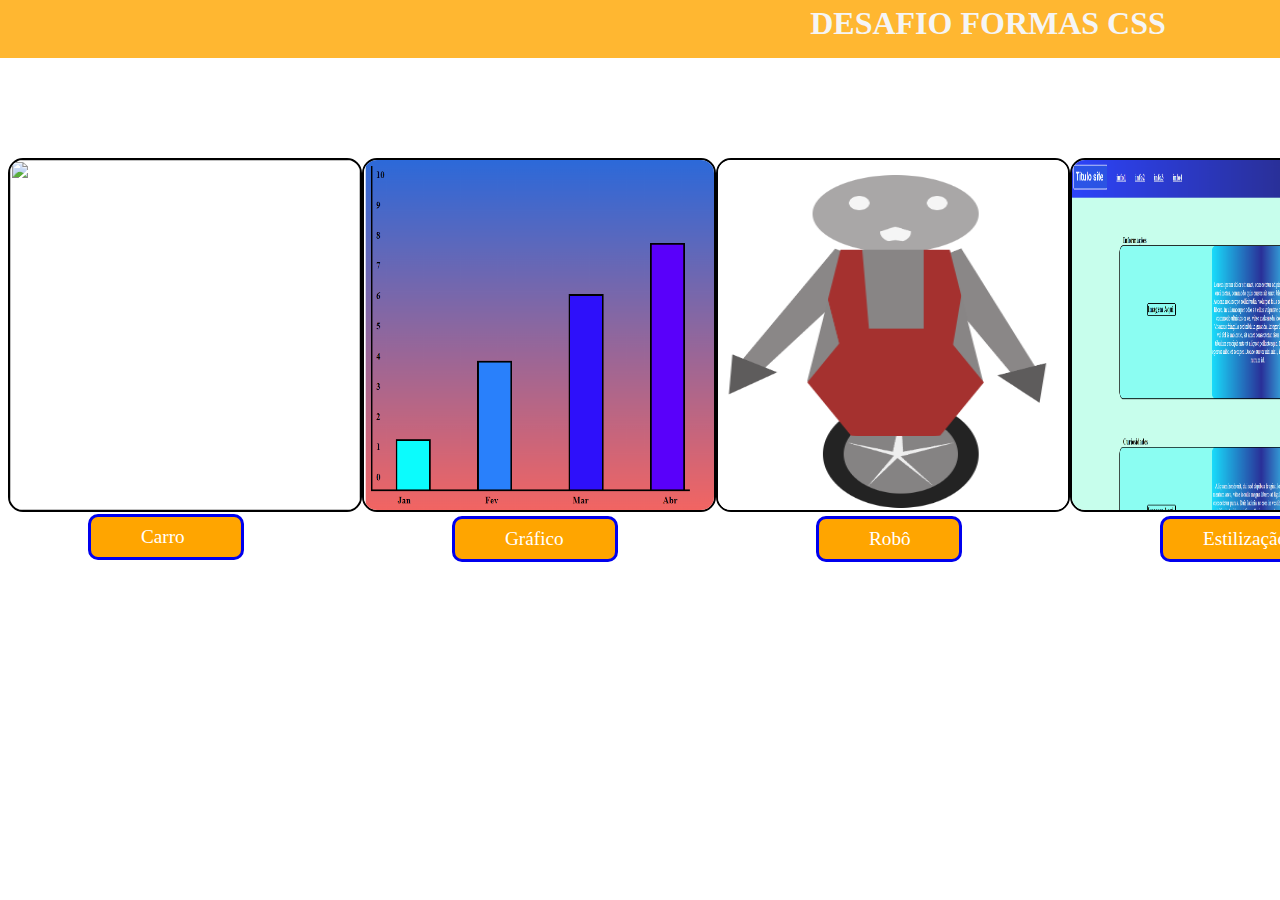
==== index.html @ eb4dfce1 "Desenhos CSS" ====
<!DOCTYPE html>
<html lang="en">
<head>
    <meta charset="UTF-8">
    <meta name="viewport" content="width=device-width, initial-scale=1.0">
    <title>Menu Projetos</title>
    <link rel="stylesheet" href="style.css">
</head>
<body>
    <header>
     <h1>DESAFIO FORMAS CSS</h1>
    </header>
<div class="container">
    <div class="carro">
     <img src=images/carro.png />
     <a href="carro/car.html" ><p>Carro</p></a>
    </div>
 
    <div class="grafico">
    <img src="images/Gráfico.png" />
    <a href="gráfico/graph.html"><p>Gráfico</p></a>
    </div>
   
    <div class="robo">
        <img src="images/Robô.png" />
        <a href="robo/robo.html"><p>Robô</p></a>
        </div>

        <div class="estilizacao">
            <img src="images/Estilização.png" />
            <a href="estilização/estilizacao.html"><p>Estilização</p></a>
            </div>

            <div class="interface">
                <img src="images/Interface.png" />
                <a href="interfacemusic/music.html"><p>Interface de Música</p></a>
                </div>
</div>

</body>
</html>
---- style.css ----
header{

background-color: rgba(255, 166, 0, 0.808);
width: 2000px;
height: 70px;
display: flex;
justify-content: center;
align-items: center;
margin-top: -20px;
margin-left: -20px;
}

header h1{

font-family:cursive;
color: whitesmoke;

}

.container {

display: flex;
justify-content: space-around;


}

/* Carro */
.carro {

margin-top: 100px;


}

.carro img{

height: 350px;
width: 350px;
border-style: solid;
border-width: 2px;
border-radius: 15px;

}

.carro p {

font-family:cursive;
color: white;
font-size: larger;
}

.carro a {

display: flex;
align-items: center;
background-color: orange;
width: 100px;
height: 40px;
padding-left: 50px;
border-style: solid;
border-radius: 10px;
margin-left: 80px;
text-decoration: none;

}
/* Gráfico */
.grafico {

    margin-top: 100px;
    
    
    }
    
    .grafico img{
    
    height: 350px;
    width: 350px;
    border-style: solid;
    border-width: 2px;
    border-radius: 15px;
    
    }
    
    .grafico p {
    
    font-family:cursive;
    color: white;
    font-size: larger;
    }
    
    .grafico a {
    
    display: flex;
    align-items: center;
    background-color: orange;
    width: 110px;
    height: 40px;
    padding-left: 50px;
    border-style: solid;
    border-radius: 10px;
    margin-left: 90px;
    text-decoration: none;
    
    }

    /* Robô */
    .robo {

        margin-top: 100px;
        
        
        }
        
        .robo img{
        
        height: 350px;
        width: 350px;
        border-style: solid;
        border-width: 2px;
        border-radius: 15px;
        
        }
        
        .robo p {
        
        font-family:cursive;
        color: white;
        font-size: larger;
        }
        
        .robo a {
        
        display: flex;
        align-items: center;
        background-color: orange;
        width: 90px;
        height: 40px;
        padding-left: 50px;
        border-style: solid;
        border-radius: 10px;
        margin-left: 100px;
        text-decoration: none;
        
        }
     /* Estilizado site */
        .estilizacao {

            margin-top: 100px;
            
            
            }
            
            .estilizacao img{
            
            height: 350px;
            width: 350px;
            border-style: solid;
            border-width: 2px;
            border-radius: 15px;
            
            }
            
            .estilizacao p {
            
            font-family:cursive;
            color: white;
            font-size: larger;
            }
            
            .estilizacao a {
            
            display: flex;
            align-items: center;
            background-color: orange;
            width: 120px;
            height: 40px;
            padding-left: 40px;
            border-style: solid;
            border-radius: 10px;
            margin-left: 90px;
            text-decoration: none;
            
            }

            /* Interface de Música */
            .interface {

                margin-top: 100px;
                
                
                }
                
                .interface img{
                
                height: 350px;
                width: 350px;
                border-style: solid;
                border-width: 2px;
                border-radius: 15px;
                
                }
                
                .interface p {
                
                font-family:cursive;
                color: white;
                font-size: larger;
                text-align:start;
                }
                
                .interface a {
                
                display: flex;
                align-items: center;
                background-color: orange;
                width: 180px;
                height: 50px;
                padding-left: 80px;
                border-style: solid;
                border-radius: 10px;
                margin-left: 40px;
                text-decoration: none;
                
                }
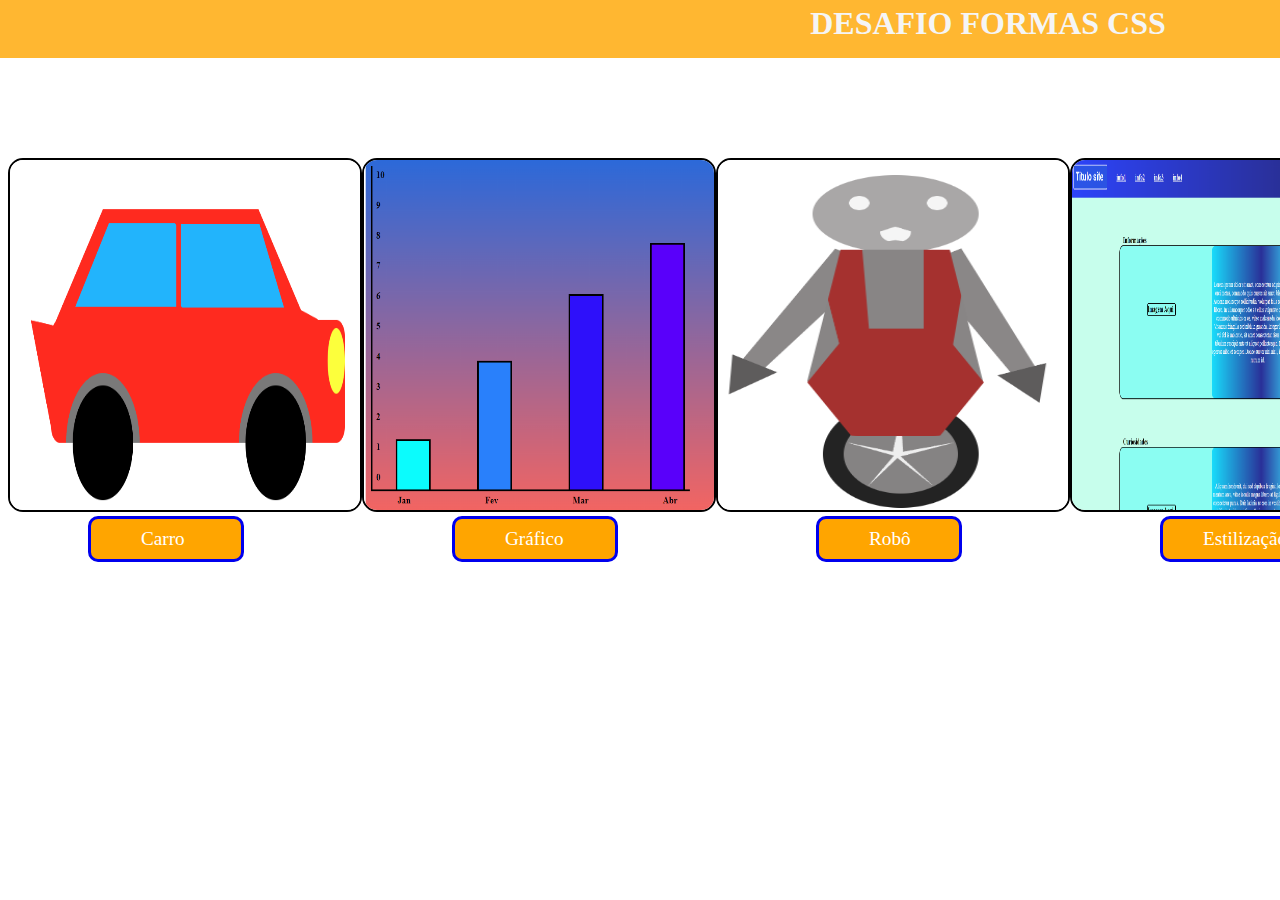
==== commit 30acaafb: "Update index.html" ====
--- a/index.html
+++ b/index.html
@@ -12,7 +12,7 @@
     </header>
 <div class="container">
     <div class="carro">
-     <img src=images/carro.png />
+     <img src=images/Carro.png />
      <a href="carro/car.html" ><p>Carro</p></a>
     </div>
  
@@ -38,4 +38,4 @@
 </div>
 
 </body>
-</html>+</html>
